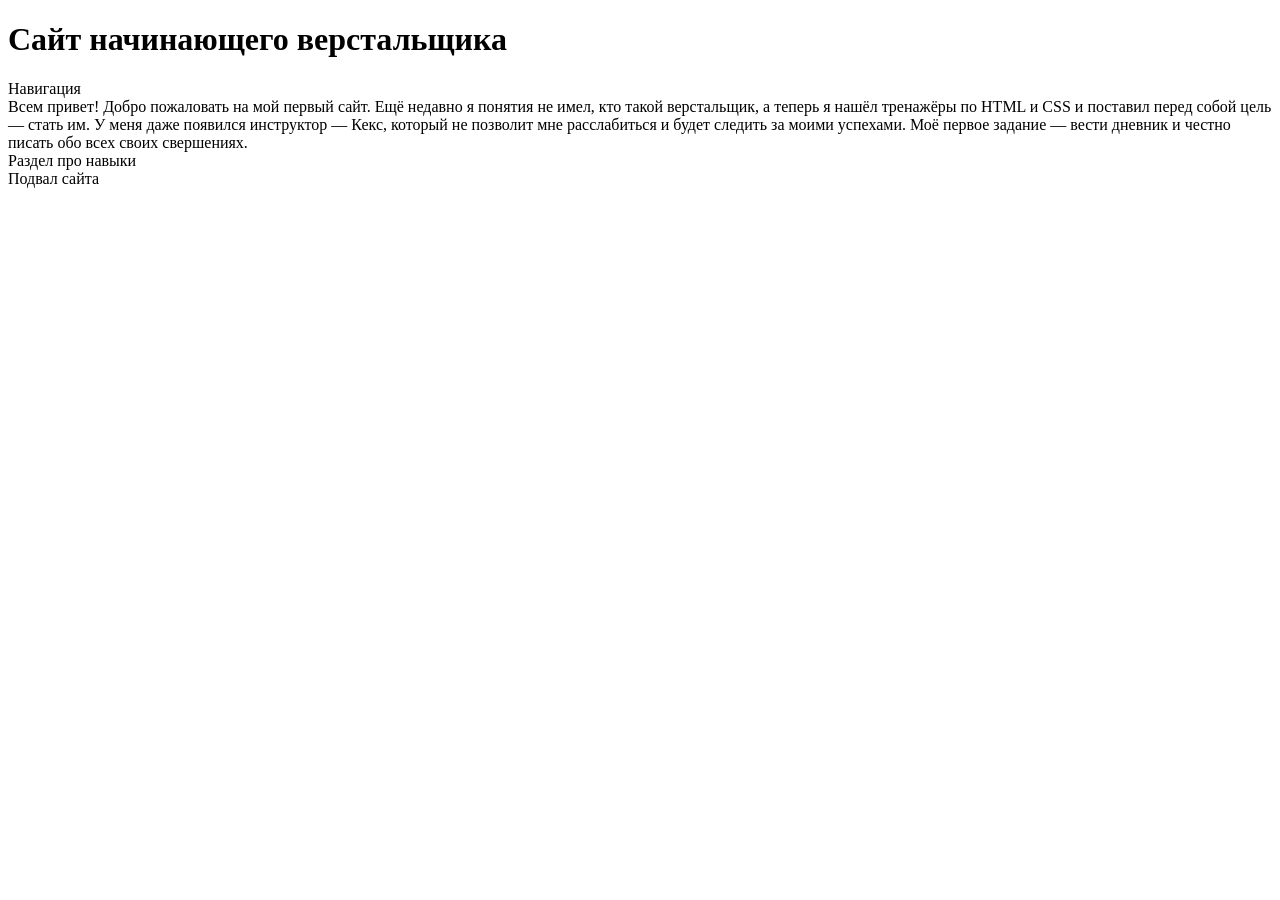
==== 2-3. Теги и атрибуты html/semantic.html @ c6239d36 "Add files via upload" ====
<!DOCTYPE html>
<html lang="ru">
  <head>
    <title>Сайт начинающего верстальщика</title>
    <link rel="stylesheet" href="outlines.css">
  </head>
  <body>
    <header>
      <h1>Сайт начинающего верстальщика</h1>
    </header>
    <main>
      <nav>
        Навигация
      </nav>
      <section>
        Всем привет! Добро пожаловать на мой первый сайт. Ещё недавно я понятия не имел, кто такой верстальщик, а теперь я нашёл тренажёры по HTML и CSS и поставил перед собой цель — стать им. У меня даже появился инструктор — Кекс, который не позволит мне расслабиться и будет следить за моими успехами. Моё первое задание — вести дневник и честно писать обо всех своих свершениях.
      </section>
      <section>
        Раздел про навыки
      </section>
    </main>
    <footer>
      Подвал сайта
    </footer>
  </body>
</html>
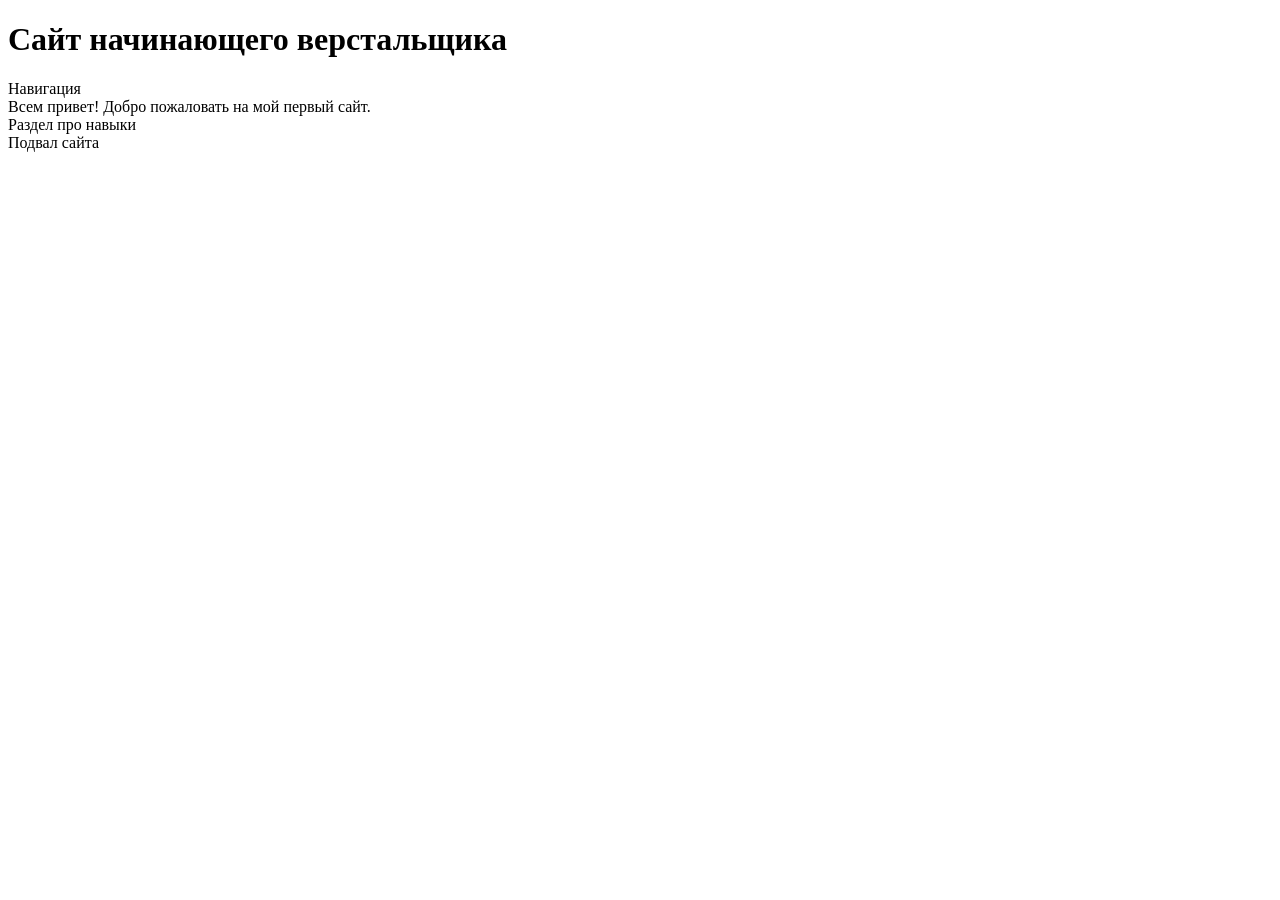
==== commit eae19140: "Update semantic.html" ====
--- a/2-3. Теги и атрибуты html/semantic.html
+++ b/2-3. Теги и атрибуты html/semantic.html
@@ -13,7 +13,7 @@
         Навигация
       </nav>
       <section>
-        Всем привет! Добро пожаловать на мой первый сайт. Ещё недавно я понятия не имел, кто такой верстальщик, а теперь я нашёл тренажёры по HTML и CSS и поставил перед собой цель — стать им. У меня даже появился инструктор — Кекс, который не позволит мне расслабиться и будет следить за моими успехами. Моё первое задание — вести дневник и честно писать обо всех своих свершениях.
+        Всем привет! Добро пожаловать на мой первый сайт. 
       </section>
       <section>
         Раздел про навыки
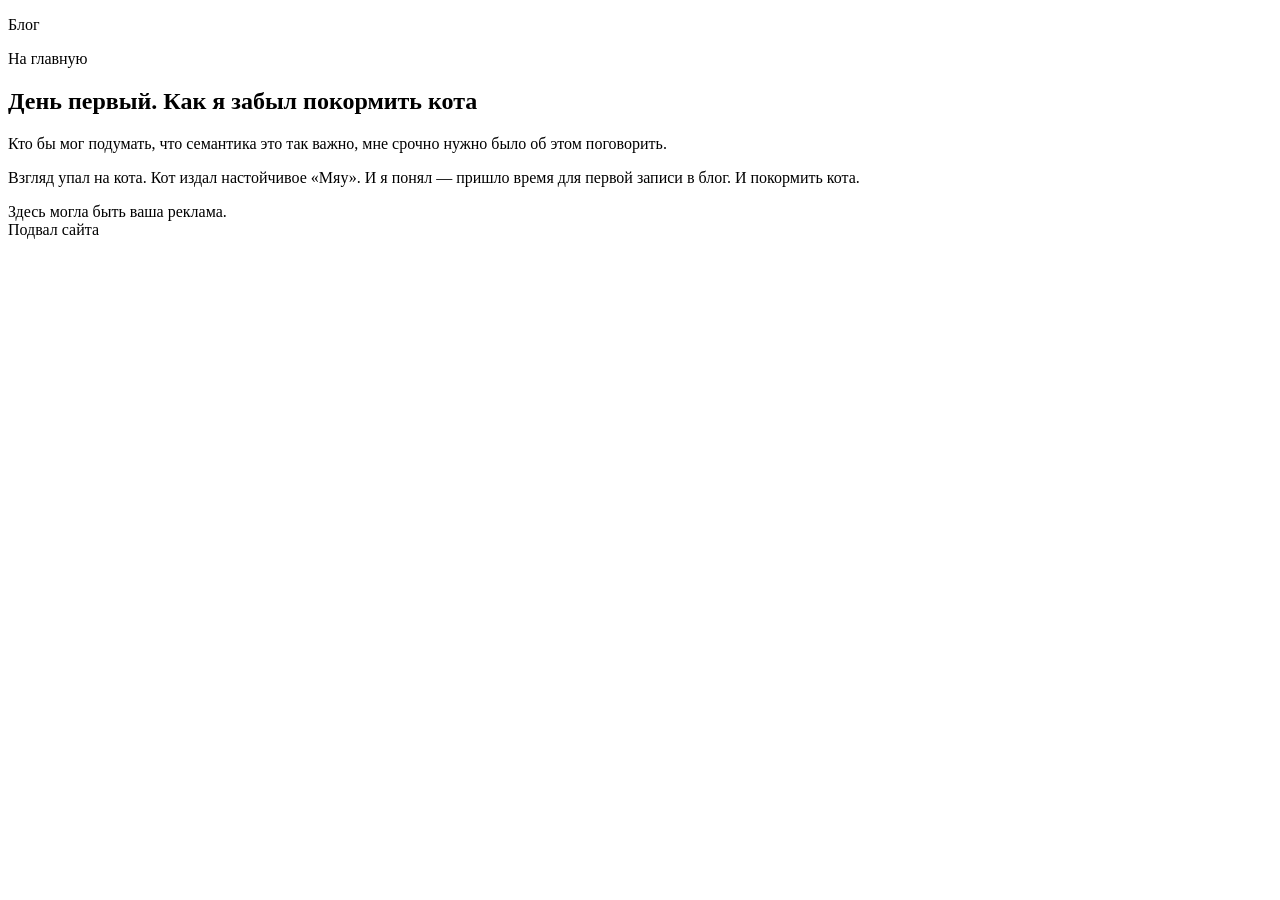
==== commit d01850e6: "Update semantic.html" ====
--- a/2-3. Теги и атрибуты html/semantic.html
+++ b/2-3. Теги и атрибуты html/semantic.html
@@ -6,18 +6,22 @@
   </head>
   <body>
     <header>
-      <h1>Сайт начинающего верстальщика</h1>
+      <p>Блог</p>
+      <nav>
+        На главную
+      </nav>
     </header>
     <main>
-      <nav>
-        Навигация
-      </nav>
-      <section>
-        Всем привет! Добро пожаловать на мой первый сайт. 
-      </section>
-      <section>
-        Раздел про навыки
-      </section>
+      <article>
+        <h1>День первый. Как я забыл покормить кота</h1>
+
+        <p>Кто бы мог подумать, что семантика это так важно, мне срочно нужно было об этом поговорить.</p>
+
+        <p>Взгляд упал на кота. Кот издал настойчивое «Мяу». И я понял — пришло время для первой записи в блог. И покормить кота.</p>
+      </article>
+      <aside>
+        Здесь могла быть ваша реклама.
+      </aside>
     </main>
     <footer>
       Подвал сайта
